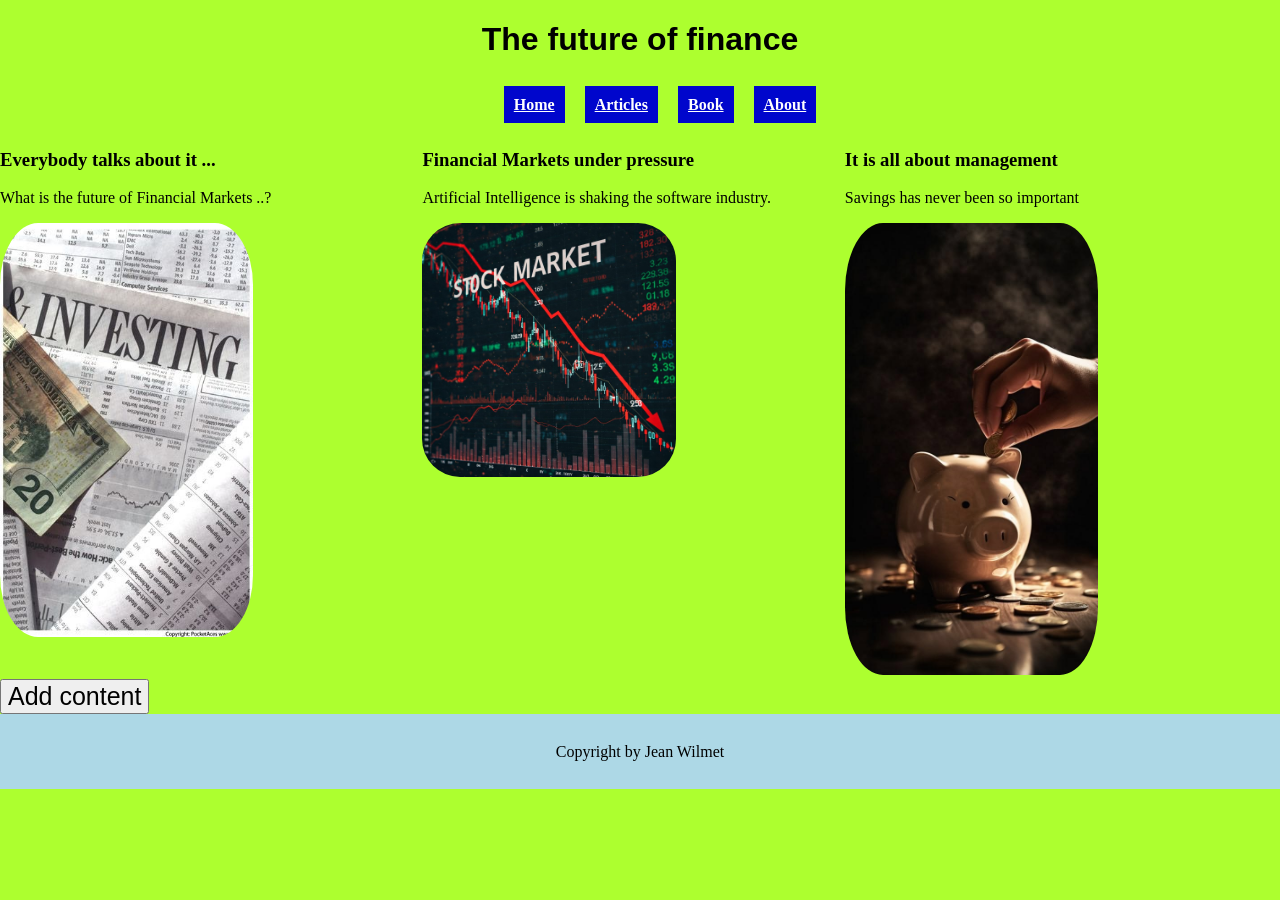
==== Capstone/index.html @ 152ab484 "Add files via upload" ====
<!DOCTYPE html>
<html lang="en">
<head>
    <meta charset="UTF-8">
    <meta name="viewport" content="width=device-width, initial-scale=1.0">
    <title>My first web page</title>
    <link rel="stylesheet" href="style.css">
    <script src="script.js"></script>
</head>
<body>
    <a href="#main_content" class="offpage">Skip to main content</a>
    <div id="container">
    <header>
            <h1>The future of finance</h1>
    </header>

        <nav>
            <ul>
                <li><a href="#">Home</a></li>
                <li><a href="https://www.ft.com">Articles</a></li>
                <li><a href="date.html">Book</a></li>
                <li><a href="about.html">About</a></li>
            </ul>
        </nav>

        <main id="main_content">
                <article>
                    <h3>Everybody talks about it ...</h3>
                    <p>What is the future of Financial Markets ..?</p>
                    <img src="FM.jpg" alt="Financial newspaper">
                </article>
                <article>
                    <h3>Financial Markets under pressure</h3>
                    <p>Artificial Intelligence is shaking the software industry.</p>
                    <img src="SM.jpg" alt="Markets decline">
                </article>
                <article>
                    <h3>It is all about management</h3>
                    <p>Savings has never been so important</p>
                    <img src="Savings.jpg" alt="Important to save">
                </article>
        </main>
        <div id="content">
            <button onclick="addContent()">Add content</button>
        </div>
        <footer>
            Copyright by Jean Wilmet
        </footer>
        <script>
            var name = prompt("Enter your name: ");
            alert("Welcome " + name + "!");
        </script>
        </div>    
</body>
</html>
---- Capstone/style.css ----
body {
	background-color: beige;
	margin: 0;
	display: flex;
	min-height: 100vh;
	flex-direction: column;
}

h1 {
	font-family:Arial, Helvetica, sans-serif;
	text-align: center;
}

nav {
	display: flex;
	justify-content: center;
	text-decoration: none;
}

ul {
	display: flex;
	gap: 20px;
}

li {
	list-style-type: none;
}

nav ul li a {
	font-weight: bold;
	width: 200px;
	padding: 10px;
	color: #ffffff;
	background: #0006CC;
	text-align: center;
}

.offpage {
	position: absolute;
	left: -1000px;
}

.offpage:focus {
	left: 0px;
}

a:hover {
	background: #B3B3B3;
	color: #0006CC;
}

a:focus {
	outline: 4px solid red;
	background: yellow;
}

/*a {
	display: block;
}*/

#main_content {
/*	display:flex;
	justify-content: center;*/
	display: grid;
	grid-template-columns: 33% 33% 33%;
}

/*article {
	text-align: center;
	width: 33.33%;
}*/

.about section {
	display: grid;
	grid-template-columns: 100%;
	justify-content: center;
	grid-gap: 30px;
}

img {
	width: 60%;
	border-radius: 15%;
}

#bourse {
	width: 100%;
}

#gallery {
	font-weight: bold;
	width: 200px;
	padding: 10px;
	color: #ffffff;
	background: #0006CC;
	text-align: center;
}

img:active {
	background: yellow;
}

footer {
	background-color: lightblue;
	text-align: center;
	width: 100%;
	line-height: 75px;
}

button {
	font-size: 25px;
}

#container {
	flex: 1;
}

@media screen and (max-width: 700px) {
	ul {
		display: block;
	}
	nav ul li a {
		font-weight: bold;
		width: 20%;
		padding: 0px;
		color: white;
		text-align: center;
	}
	#main_content {
		display: block;
	}
	h3 {
		text-decoration: underline;
		text-align: center;
	}
	p {
		text-align: center;
	}
	img {
		width: 50%;
		display: block;
		margin: auto;
	}
}

@media screen and (min-width: 1200px) {
	body {
		background-color: greenyellow;
	}
}
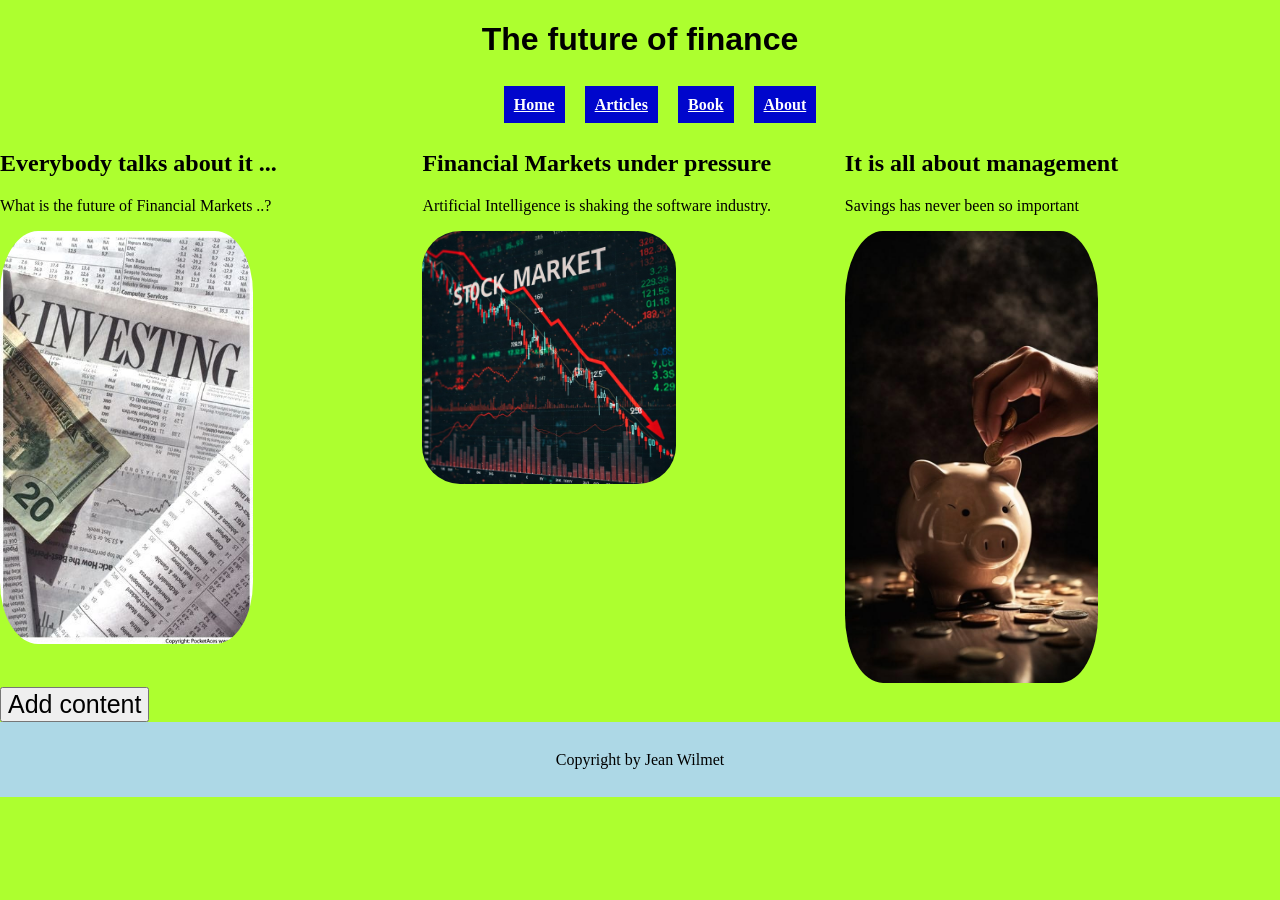
==== commit f9dfb77b: "Add files via upload" ====
--- a/Capstone/index.html
+++ b/Capstone/index.html
@@ -25,17 +25,17 @@
 
         <main id="main_content">
                 <article>
-                    <h3>Everybody talks about it ...</h3>
+                    <h2>Everybody talks about it ...</h2>
                     <p>What is the future of Financial Markets ..?</p>
                     <img src="FM.jpg" alt="Financial newspaper">
                 </article>
                 <article>
-                    <h3>Financial Markets under pressure</h3>
+                    <h2>Financial Markets under pressure</h2>
                     <p>Artificial Intelligence is shaking the software industry.</p>
                     <img src="SM.jpg" alt="Markets decline">
                 </article>
                 <article>
-                    <h3>It is all about management</h3>
+                    <h2>It is all about management</h2>
                     <p>Savings has never been so important</p>
                     <img src="Savings.jpg" alt="Important to save">
                 </article>
